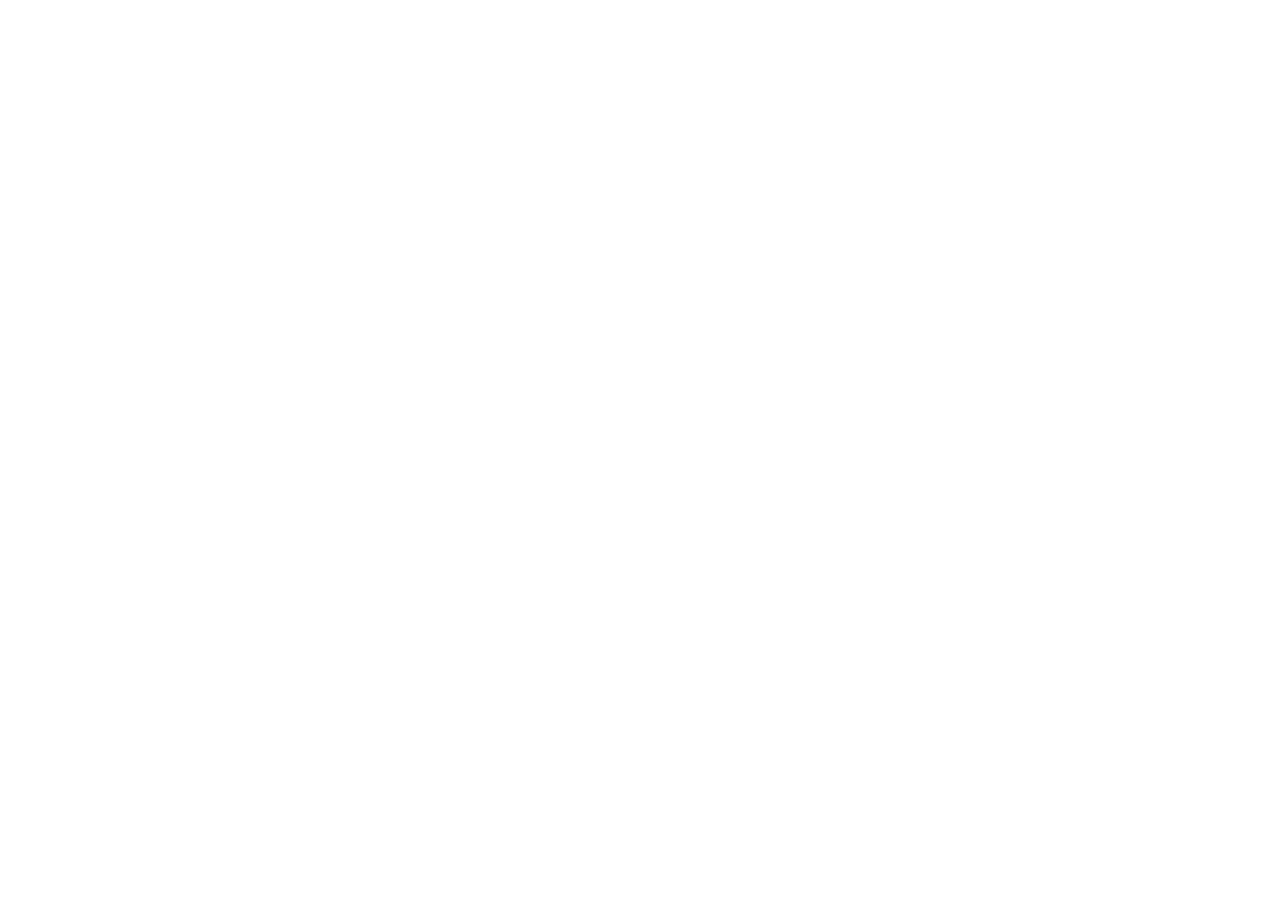
==== cookierunkingdom.html @ ba81518b "updated everything... again (not fully) (help)" ====
<!DOCTYPE html>
<html lang="en">
<head>
    <meta charset="UTF-8">
    <meta name="viewport" content="width=device-width, initial-scale=1.0">
    <link rel="shortcut icon" href="/css/img/Other/fox_icon.png" type="image/x-icon">
    <title>Game Review Site</title>
</head>
<body>
    
</body>
</html>
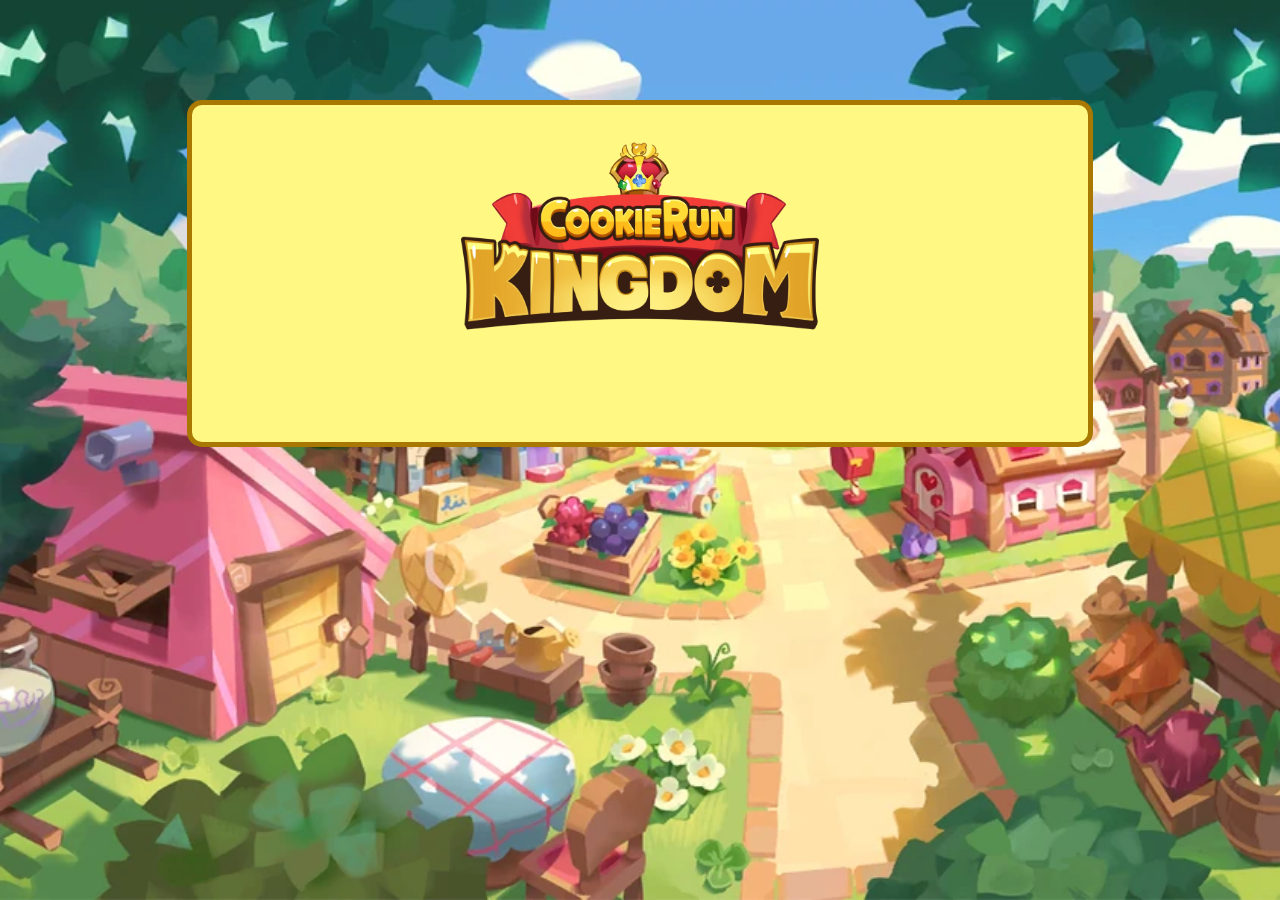
==== commit fd906f87: "KRTDL page is finally finished (yay)" ====
--- a/cookierunkingdom.html
+++ b/cookierunkingdom.html
@@ -3,10 +3,16 @@
 <head>
     <meta charset="UTF-8">
     <meta name="viewport" content="width=device-width, initial-scale=1.0">
+    <link rel="stylesheet" href="/css/main.css">
+    <link rel="stylesheet" href="/css/cookierunkingdom.css">
     <link rel="shortcut icon" href="/css/img/Other/fox_icon.png" type="image/x-icon">
     <title>Game Review Site</title>
 </head>
 <body>
-    
+    <main>
+        <div class="logo">
+            <img src="/css/img/GameLogos/Cookie-Run-Kingdom-Logo.png">
+        </div>
+    </main>
 </body>
 </html>--- a/css/main.css
+++ b/css/main.css
@@ -0,0 +1,118 @@
+* {
+    margin: 0;
+    padding: 0;
+}
+
+.logo {
+    margin: 30px auto;
+}
+
+.main-text {
+    margin: 40px 60px auto 60px;
+    color: #fff;
+    font-size: 25px;
+    text-align: justify;
+    text-indent: 38px;
+    line-height: 38px;
+}
+
+img {
+    background-repeat: no-repeat;
+    width: 80%;
+    margin: auto;
+    display: block;
+}
+
+.category {
+    margin: 40px auto auto 60px;
+    color: #fff;
+    font-size: 35px;
+    font-weight: bold;
+    line-height: 38px;
+}
+
+.fun-fact-text {
+    margin-left: 27px;
+    color: #fff;
+    font-size: 40px;
+    text-indent: 11px;
+    line-height: 38px;
+    font-weight: bold;
+}
+
+.fun-fact-main-text {
+    margin: 20px 45px auto 10px;
+    color: #fff;
+    font-size: 25px;
+    text-align: justify;
+    text-indent: 38px;
+    line-height: 38px;
+}
+
+figure {
+    position: relative;
+    margin: 20px auto;
+    display: flex;
+    flex-wrap: wrap;
+}
+
+figure img {
+    display: block;
+}
+
+figcaption {
+    margin: 10px auto;
+    color: rgb(201, 201, 201);
+    font-style: italic;
+    font-size: 20px;
+}
+
+.character-description {
+    margin: 20px 30px auto;
+    color: #fff;
+    font-size: 20px;
+    text-align: justify;
+    text-indent: 38px;
+    line-height: 38px;
+}
+
+.fun-fact-background {
+    margin: 30px auto 30px auto;
+    background: #0e1824;
+    width: 88%;
+    padding: 20px 0 20px 0;
+    border-width: thick;
+    border-style: solid;
+    border-radius: 15px;
+    border-color: white;
+}
+
+iframe {
+    margin-top: 40px;
+    display: block;
+    margin-left: auto;
+    margin-right: auto;
+}
+
+.music-author-title {
+    margin: 40px auto 10px auto;
+    text-align: center;
+    font-size: 24px;
+    color: #fff;
+}
+
+audio {
+    margin: auto;
+}
+
+.info-text {
+    margin-top: 20px;
+    margin-left: 60px;
+    margin-right: 60px;
+    color: cornflowerblue;
+    font-size: 25px;
+}
+
+a {
+    color: blue;
+}--- a/css/cookierunkingdom.css
+++ b/css/cookierunkingdom.css
@@ -0,0 +1,28 @@
+* {
+    margin: 0;
+    padding: 0;
+}
+
+body {
+    width: 100%;
+    background-image: url(/css/img/Background/Cookie_Run_Kingdom_background_2.png);
+    background-attachment: fixed;
+    background-repeat: no-repeat;
+    margin: auto;
+    background-size: cover;
+}
+
+main {
+    width: 70%;
+    padding: 0 0 75px;
+    background-color: #fff984;
+    margin: 100px auto 100px;
+    border-width: thick;
+    border-style: solid;
+    border-radius: 15px;
+    border-color: #a87800;
+}
+
+.logo img {
+    width: 40%;
+}